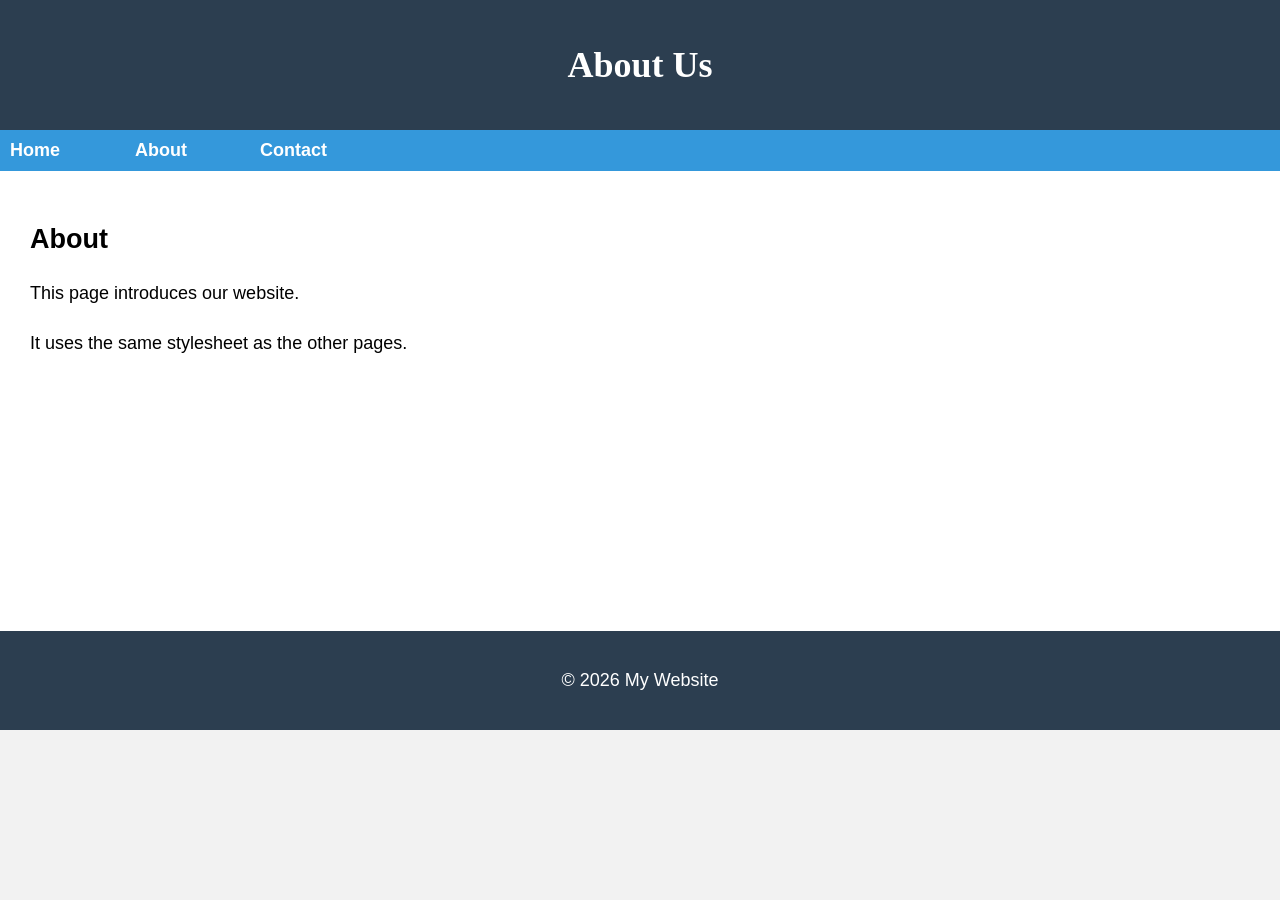
==== about.html @ 2fa7bde9 "Add files via upload" ====
<!DOCTYPE html>
<html lang="en">
<head>
    <meta charset="UTF-8">
    <meta name="viewport" content="width=device-width, initial-scale=1.0">
    <title>About</title>
    <link rel="stylesheet" href="style.css">
</head>
<body>

<header>
    <h1>About Us</h1>
</header>

<nav>
    <ul>
        <li><a href="index.html">Home</a></li>
        <li><a href="about.html">About</a></li>
        <li><a href="contact.html">Contact</a></li>
    </ul>
</nav>

<main>
    <h2>About</h2>

    <p>
        This page introduces our website.
    </p>

    <p>
        It uses the same stylesheet as the other pages.
    </p>
</main>

<footer>
    <p>© 2026 My Website</p>
</footer>

</body>
</html>
---- style.css ----
/* Body */
body{
    font-family: Arial, Helvetica, sans-serif;
    font-size:18px;
    margin:0;
    background:#f2f2f2;
}

/* Header */
header{
    background:#2c3e50;
    padding:20px;
}

/* Navigation */
nav{
    background:#3498db;
    padding:10px;
}

/* Navigation list */
nav ul{
    list-style:none;
    margin:0;
    padding:0;
}

li{
    display:inline-block;
    width:120px;
}

nav a{
    color:white;
    text-decoration:none;
    font-weight:bold;
}

/* Heading */
h1{
    text-align:center;
    font-family:Georgia, serif;
    color:white;
}

/* Main */
main{
    background:white;
    font-size:18px;
    padding:30px;
    min-height:400px;
}

/* Paragraph */
p{
    line-height:1.8;
}

/* Footer */
footer{
    background:#2c3e50;
    color:white;
    text-align:center;
    padding:15px;
}
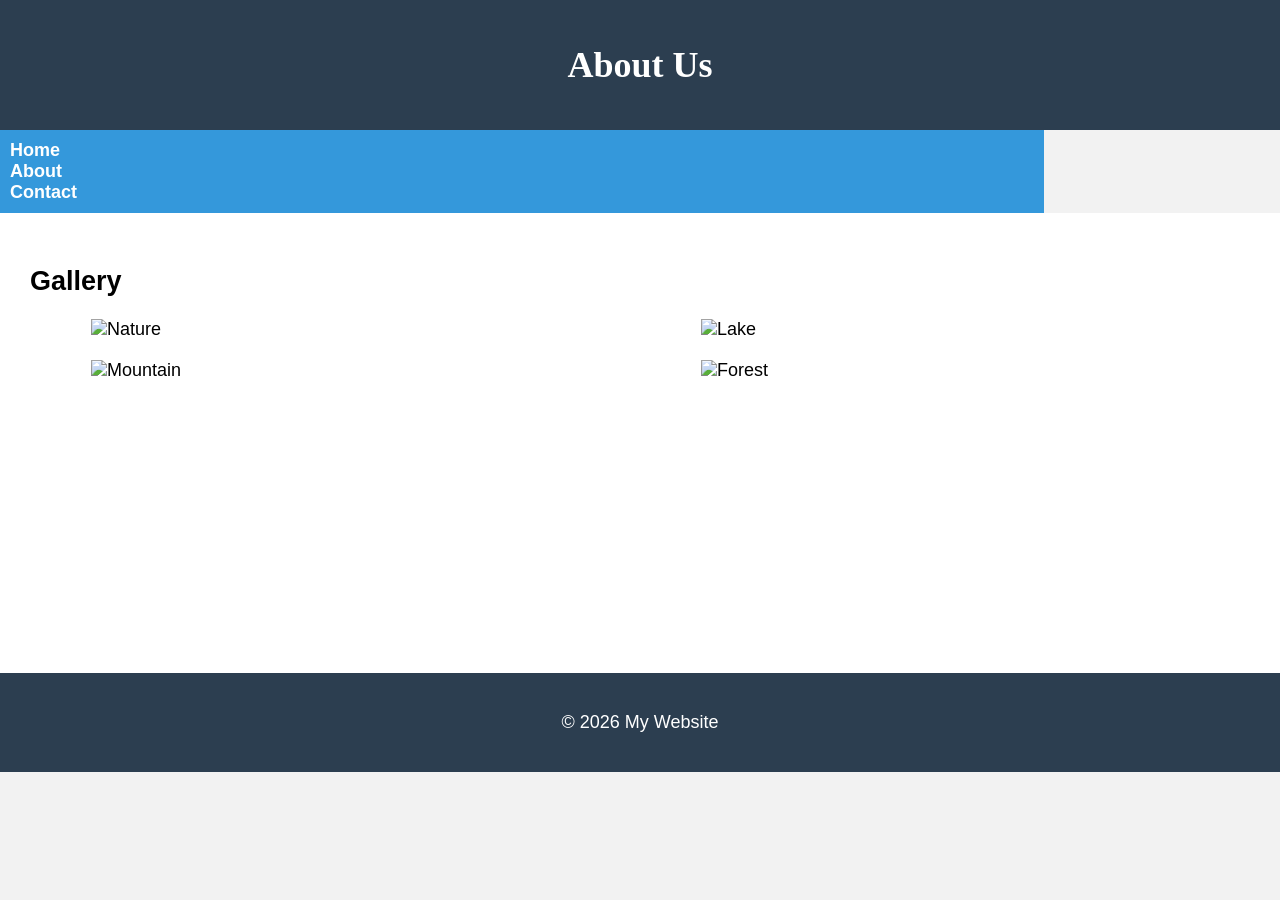
==== commit 3be438f8: "Update about.html" ====
--- a/about.html
+++ b/about.html
@@ -1,40 +1,65 @@
 <!DOCTYPE html>
 <html lang="en">
 <head>
-    <meta charset="UTF-8">
-    <meta name="viewport" content="width=device-width, initial-scale=1.0">
-    <title>About</title>
-    <link rel="stylesheet" href="style.css">
+<meta charset="UTF-8">
+<meta name="viewport" content="width=device-width, initial-scale=1.0">
+<title>About</title>
+<link rel="stylesheet" href="style.css">
 </head>
+
 <body>
 
+<a href="#main-content" class="skip-link">Skip to Main Content</a>
+
 <header>
-    <h1>About Us</h1>
+
+<h1>About Us</h1>
+
 </header>
 
 <nav>
-    <ul>
-        <li><a href="index.html">Home</a></li>
-        <li><a href="about.html">About</a></li>
-        <li><a href="contact.html">Contact</a></li>
-    </ul>
+
+<ul class="menu">
+
+<li><a href="index.html">Home</a></li>
+<li><a href="about.html" class="active">About</a></li>
+<li><a href="raw.html">Contact</a></li>
+
+</ul>
+
 </nav>
 
-<main>
-    <h2>About</h2>
+<main id="main-content">
 
-    <p>
-        This page introduces our website.
-    </p>
+<h2>Gallery</h2>
 
-    <p>
-        It uses the same stylesheet as the other pages.
-    </p>
+<div class="grid">
+
+<div class="box">
+<img src="https://picsum.photos/400/250?1" alt="Nature">
+</div>
+
+<div class="box">
+<img src="https://picsum.photos/400/250?2" alt="Lake">
+</div>
+
+<div class="box">
+<img src="https://picsum.photos/400/250?3" alt="Mountain">
+</div>
+
+<div class="box">
+<img src="https://picsum.photos/400/250?4" alt="Forest">
+</div>
+
+</div>
+
 </main>
 
 <footer>
-    <p>© 2026 My Website</p>
+
+<p>© 2026 My Website</p>
+
 </footer>
 
 </body>
-</html>+</html>
--- a/style.css
+++ b/style.css
@@ -4,6 +4,21 @@
     font-size:18px;
     margin:0;
     background:#f2f2f2;
+}
+
+/* Skip link */
+.skip-link{
+    position:absolute;
+    left:-999px;
+    top:10px;
+    background:#000;
+    color:#fff;
+    padding:10px;
+    text-decoration:none;
+}
+
+.skip-link:focus{
+    left:10px;
 }
 
 /* Header */
@@ -16,6 +31,8 @@
 nav{
     background:#3498db;
     padding:10px;
+    display:inline-block;
+    width:80%;
 }
 
 /* Navigation list */
@@ -25,15 +42,23 @@
     padding:0;
 }
 
+/*
 li{
     display:inline-block;
     width:120px;
 }
+*/
 
 nav a{
     color:white;
     text-decoration:none;
     font-weight:bold;
+    margin-right:20px;
+}
+
+/* Images inside navigation */
+nav img{
+    width:10%;
 }
 
 /* Heading */
@@ -56,10 +81,31 @@
     line-height:1.8;
 }
 
+/* Grid */
+.grid{
+    display:grid;
+    grid-template-columns:40% 40%;
+    justify-content:space-around;
+    align-items:start;
+    row-gap:20px;
+}
+
+/* Images inside grid */
+.grid img{
+    width:100%;
+}
+
+/* Flex */
+.flex{
+    display:flex;
+    flex-wrap:wrap;
+    justify-content:space-around;
+}
+
 /* Footer */
 footer{
     background:#2c3e50;
     color:white;
     text-align:center;
     padding:15px;
-}+}
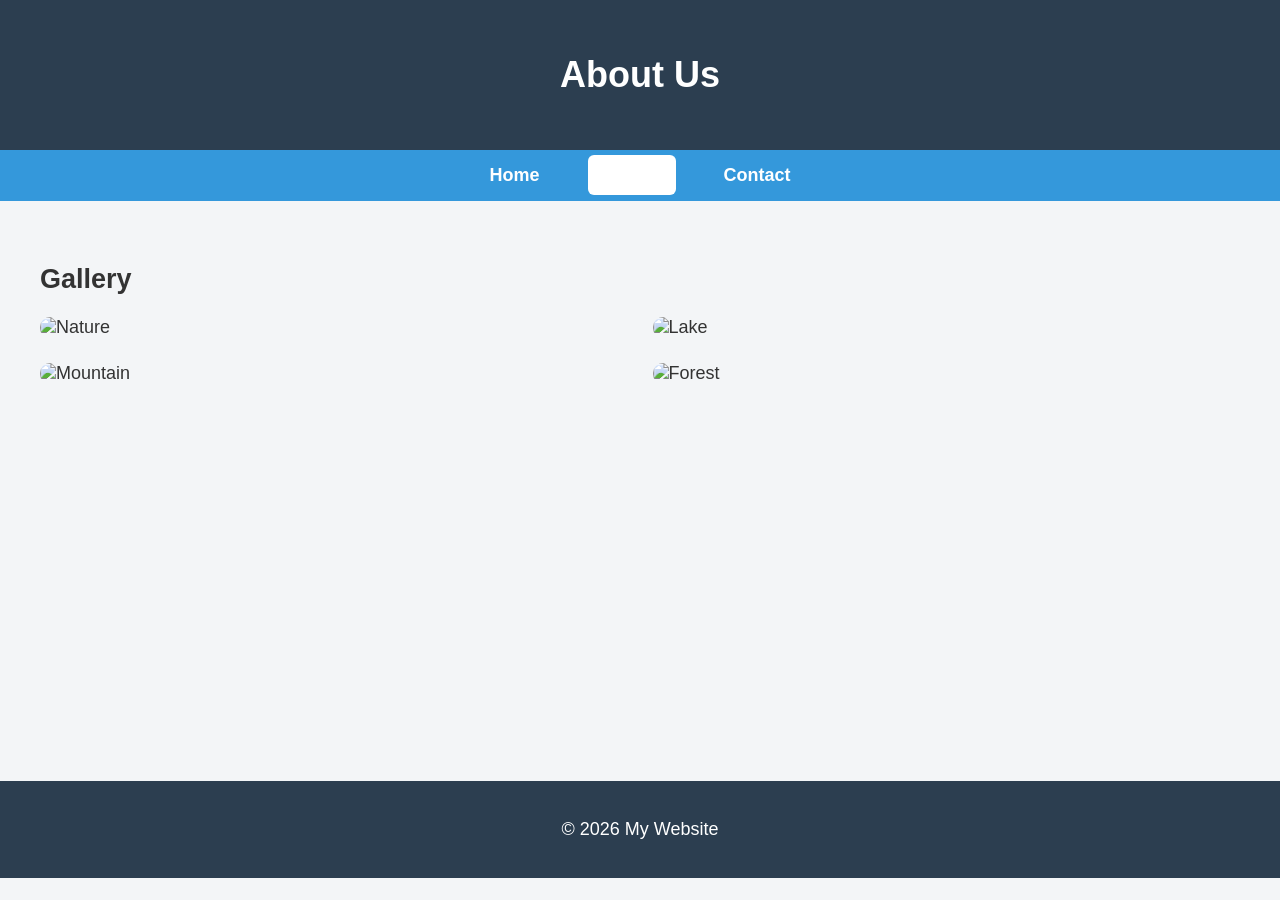
==== commit f366550c: "Update about.html" ====
--- a/about.html
+++ b/about.html
@@ -23,7 +23,7 @@
 
 <li><a href="index.html">Home</a></li>
 <li><a href="about.html" class="active">About</a></li>
-<li><a href="raw.html">Contact</a></li>
+<li><a href="contact.html">Contact</a></li>
 
 </ul>
 
--- a/style.css
+++ b/style.css
@@ -1,111 +1,170 @@
-/* Body */
+/* ===== Body ===== */
+
 body{
-    font-family: Arial, Helvetica, sans-serif;
+    margin:0;
+    font-family:Arial, Helvetica, sans-serif;
     font-size:18px;
-    margin:0;
-    background:#f2f2f2;
+    background:#f3f5f7;
+    color:#333;
 }
 
-/* Skip link */
+/* ===== Skip Link ===== */
+
 .skip-link{
     position:absolute;
     left:-999px;
-    top:10px;
-    background:#000;
-    color:#fff;
-    padding:10px;
+    top:15px;
+    background:black;
+    color:white;
+    padding:12px;
     text-decoration:none;
+    border-radius:5px;
 }
 
 .skip-link:focus{
-    left:10px;
+    left:15px;
 }
 
-/* Header */
+/* ===== Header ===== */
+
 header{
     background:#2c3e50;
-    padding:20px;
+    color:white;
+    text-align:center;
+    padding:30px;
 }
 
-/* Navigation */
+/* ===== Navigation ===== */
+
 nav{
     background:#3498db;
-    padding:10px;
-    display:inline-block;
-    width:80%;
 }
 
-/* Navigation list */
-nav ul{
+.menu{
+    display:flex;
+    justify-content:center;
+    gap:30px;
     list-style:none;
     margin:0;
-    padding:0;
+    padding:15px;
 }
 
-/*
-li{
-    display:inline-block;
-    width:120px;
-}
-*/
-
-nav a{
+.menu a{
     color:white;
     text-decoration:none;
     font-weight:bold;
-    margin-right:20px;
+    padding:10px 18px;
+    border-radius:6px;
+    transition:.3s;
 }
 
-/* Images inside navigation */
-nav img{
-    width:10%;
+.menu a:hover,
+.menu a:focus,
+.active{
+    background:white;
+    color:#3498db;
 }
 
-/* Heading */
-h1{
-    text-align:center;
-    font-family:Georgia, serif;
-    color:white;
+/* ===== Main ===== */
+
+main{
+    padding:40px;
+    min-height:500px;
 }
 
-/* Main */
-main{
+/* ===== Card ===== */
+
+.card{
     background:white;
-    font-size:18px;
-    padding:30px;
-    min-height:400px;
+    padding:20px;
+    margin:20px 0;
+    border-radius:10px;
+    border:1px solid #ddd;
+    box-shadow:0 3px 10px rgba(0,0,0,.15);
 }
 
-/* Paragraph */
-p{
-    line-height:1.8;
+/* ===== Grid ===== */
+
+.grid{
+
+    display:grid;
+
+    grid-template-columns:repeat(2,1fr);
+
+    gap:25px;
+
 }
 
-/* Grid */
-.grid{
-    display:grid;
-    grid-template-columns:40% 40%;
-    justify-content:space-around;
-    align-items:start;
-    row-gap:20px;
+.grid img{
+
+    width:100%;
+
+    border-radius:10px;
+
+    display:block;
+
 }
 
-/* Images inside grid */
-.grid img{
-    width:100%;
+/* ===== Flex ===== */
+
+.flex{
+
+    display:flex;
+
+    justify-content:space-around;
+
+    gap:20px;
+
+    flex-wrap:wrap;
+
 }
 
-/* Flex */
-.flex{
-    display:flex;
-    flex-wrap:wrap;
-    justify-content:space-around;
+.flex .card{
+
+    width:250px;
+
+    text-align:center;
+
 }
 
-/* Footer */
+/* ===== Footer ===== */
+
 footer{
+
     background:#2c3e50;
+
     color:white;
+
     text-align:center;
-    padding:15px;
+
+    padding:20px;
+
 }
+
+/* ===== Responsive ===== */
+
+@media(max-width:768px){
+
+.grid{
+
+grid-template-columns:1fr;
+
+}
+
+.menu{
+
+flex-direction:column;
+
+align-items:center;
+
+}
+
+.flex{
+
+flex-direction:column;
+
+align-items:center;
+
+}
+
+}
